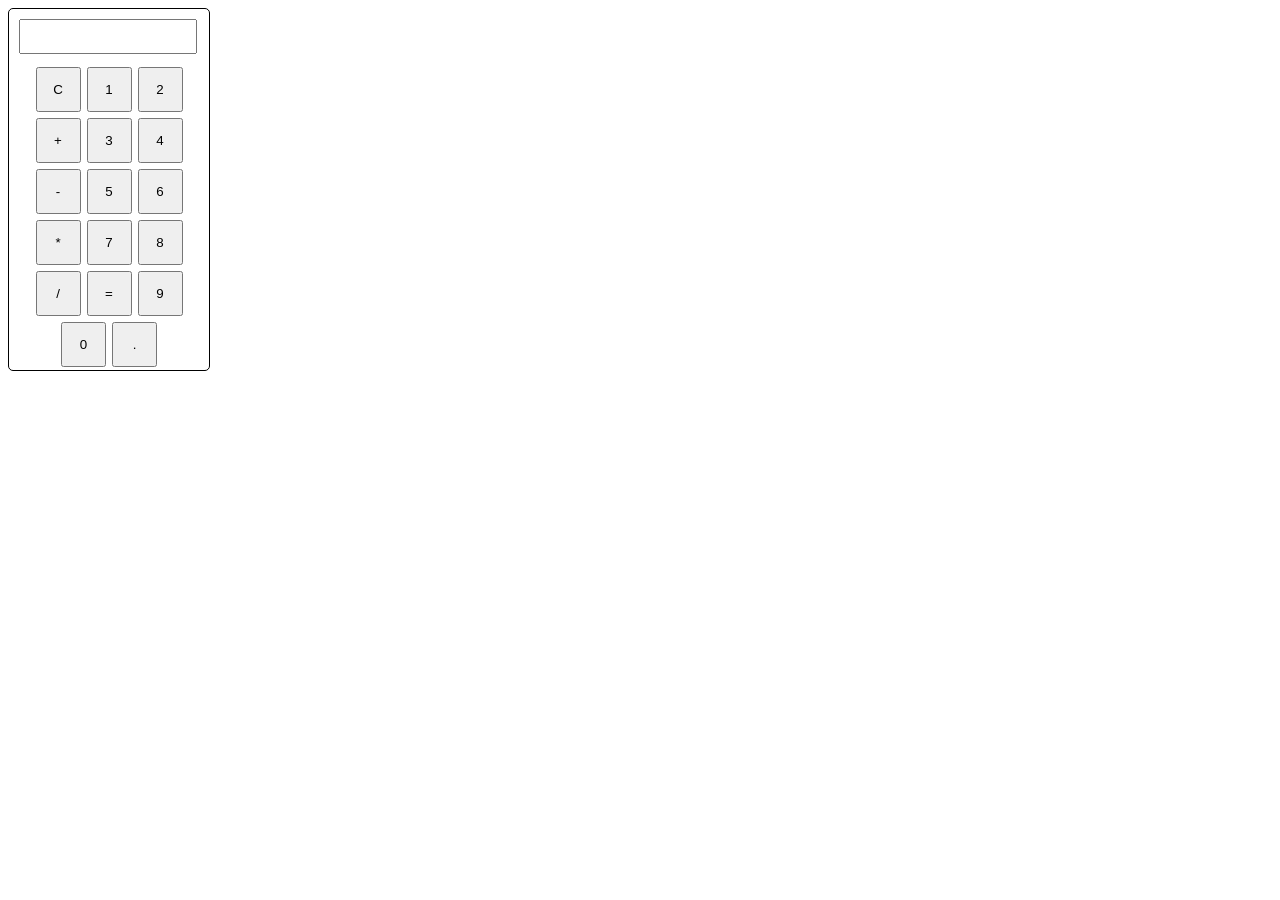
==== index.html @ ae8e34db "first" ====
<!DOCTYPE html>
<html lang="en">
<head>
    <meta charset="UTF-8">
    <meta name="viewport" content="width=device-width, initial-scale=1.0">
    <title>Document</title>
    <link rel="stylesheet" href="calculator.css">
</head>
<body>
    <div id="calculator">
        <input type="text" id="display" readonly>
        <div class="button_container">

            <button class="btn" onclick="currDisplay='';document.querySelector('#display').value = currDisplay;">C</button>

            <button class="btn" onclick="currDisplay+=1;document.querySelector('#display').value = currDisplay;">1</button>

            <button class="btn" onclick="currDisplay+=2;document.querySelector('#display').value = currDisplay;">2</button>

            <button class="btn" onclick="currDisplay+='+';document.querySelector('#display').value = currDisplay;">+</button>
            
            <button class="btn" onclick="currDisplay+=3;document.querySelector('#display').value = currDisplay;">3</button>

            <button class="btn" onclick="currDisplay+=4;document.querySelector('#display').value = currDisplay;">4</button>

            <button class="btn" onclick="currDisplay+='-';document.querySelector('#display').value = currDisplay;">-</button>

            <button class="btn" onclick="currDisplay+=5;document.querySelector('#display').value = currDisplay;">5</button>

            <button class="btn" onclick="currDisplay+=6;document.querySelector('#display').value = currDisplay;">6</button>

            <button class="btn" onclick="currDisplay+='*';document.querySelector('#display').value = currDisplay;">*</button>

            <button class="btn" onclick="currDisplay+=7;document.querySelector('#display').value = currDisplay;">7</button>

            <button class="btn" onclick="currDisplay+=8;document.querySelector('#display').value = currDisplay;">8</button>

            <button class="btn" onclick="currDisplay+='/';document.querySelector('#display').value = currDisplay;">/</button>

            <button class="btn" onclick="
            let result = eval(currDisplay);
            currDisplay=result;
            document.querySelector('#display').value = currDisplay;">=</button>

            <button class="btn" onclick="currDisplay+=9;document.querySelector('#display').value = currDisplay;">9</button>

            <button class="btn" onclick="currDisplay+=0;document.querySelector('#display').value = currDisplay;">0</button>

            <button class="btn" onclick="currDisplay+='.';document.querySelector('#display').value = currDisplay;">.</button>
        </div>
    </div>


    <script src="claculator.js"></script>
</body>
</html>
---- calculator.css ----
#calculator{
    border: 1px solid black;
    border-radius: 5px;
    width: 200px;

}

#display{
    margin: 10px;
    width: 85%;
    font-size: 25px;
}

.btn{
    margin: 3px;
    width: 45px;
    height: 45px;
}

.button_container{
    display: flex;
    align-items: center;
    justify-content: center;
    flex-wrap: wrap;
}
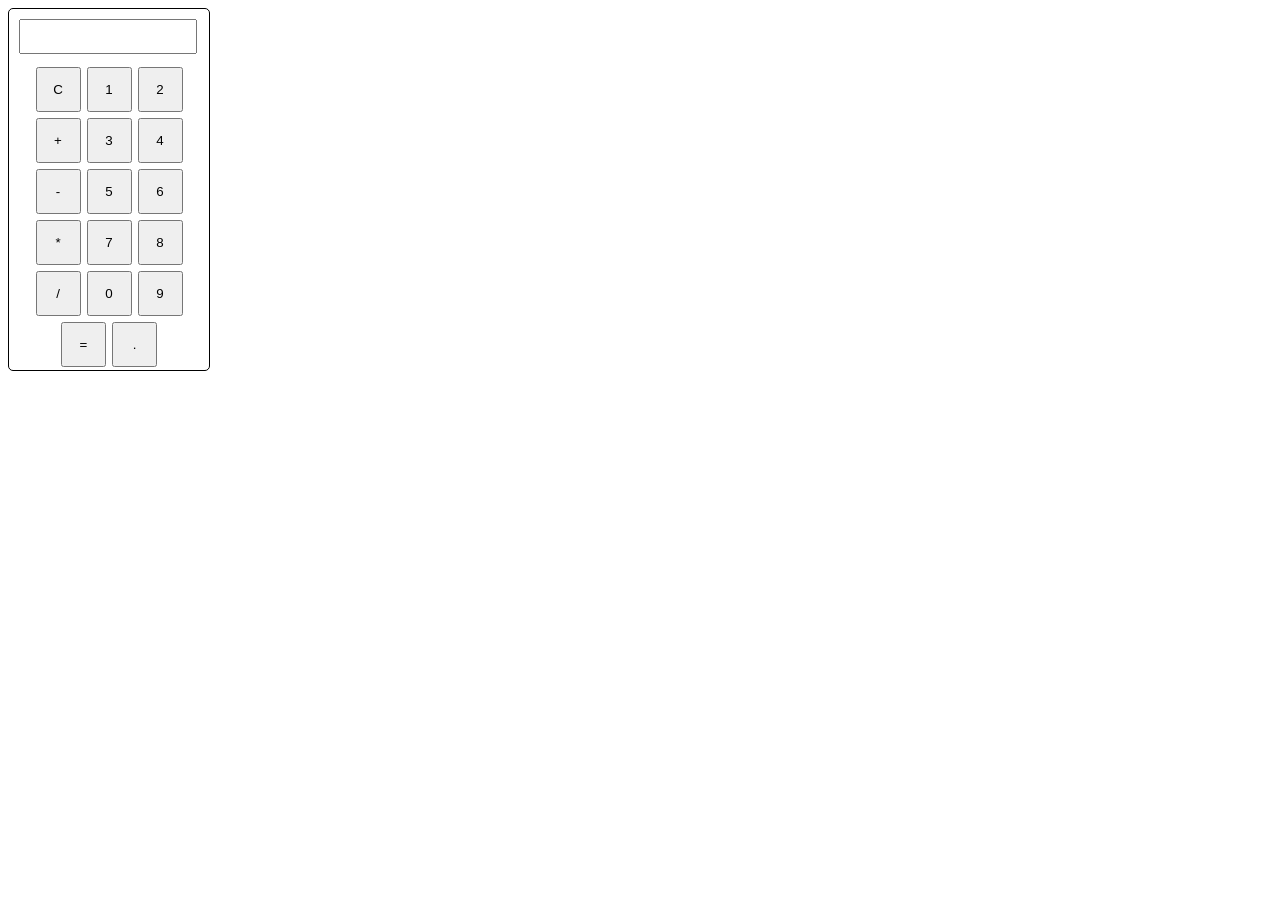
==== commit 4a80395b: "Swap zero and equal" ====
--- a/index.html
+++ b/index.html
@@ -37,14 +37,16 @@
 
             <button class="btn" onclick="currDisplay+='/';document.querySelector('#display').value = currDisplay;">/</button>
 
+            
+
+            <button class="btn" onclick="currDisplay+=0;document.querySelector('#display').value = currDisplay;">0</button>
+
+            <button class="btn" onclick="currDisplay+=9;document.querySelector('#display').value = currDisplay;">9</button>
+
             <button class="btn" onclick="
             let result = eval(currDisplay);
             currDisplay=result;
             document.querySelector('#display').value = currDisplay;">=</button>
-
-            <button class="btn" onclick="currDisplay+=9;document.querySelector('#display').value = currDisplay;">9</button>
-
-            <button class="btn" onclick="currDisplay+=0;document.querySelector('#display').value = currDisplay;">0</button>
 
             <button class="btn" onclick="currDisplay+='.';document.querySelector('#display').value = currDisplay;">.</button>
         </div>
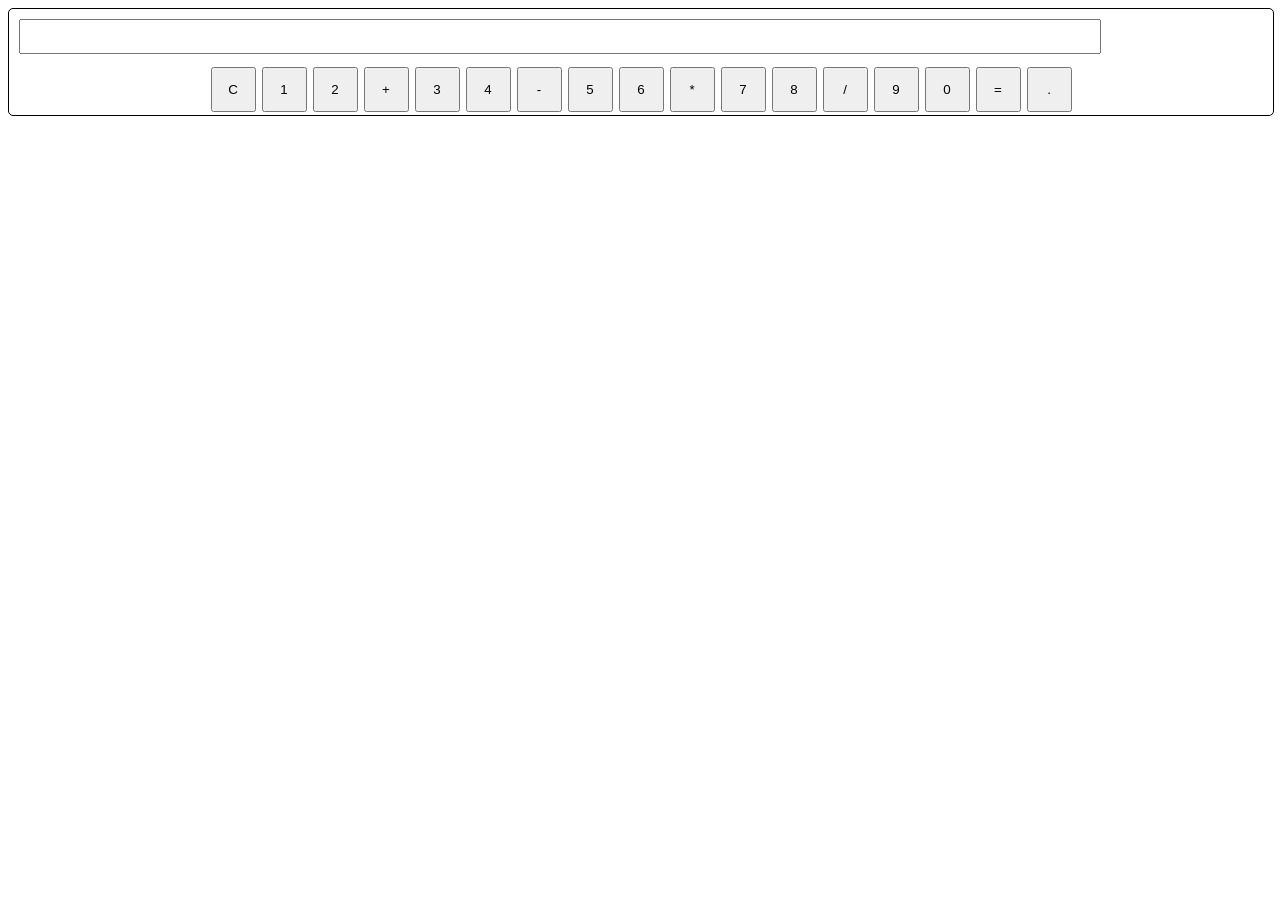
==== commit cb2ff68e: "css width" ====
--- a/index.html
+++ b/index.html
@@ -37,11 +37,11 @@
 
             <button class="btn" onclick="currDisplay+='/';document.querySelector('#display').value = currDisplay;">/</button>
 
-            
+            <button class="btn" onclick="currDisplay+=9;document.querySelector('#display').value = currDisplay;">9</button>
 
             <button class="btn" onclick="currDisplay+=0;document.querySelector('#display').value = currDisplay;">0</button>
 
-            <button class="btn" onclick="currDisplay+=9;document.querySelector('#display').value = currDisplay;">9</button>
+            
 
             <button class="btn" onclick="
             let result = eval(currDisplay);
--- a/calculator.css
+++ b/calculator.css
@@ -3,7 +3,7 @@
 #calculator{
     border: 1px solid black;
     border-radius: 5px;
-    width: 200px;
+    width: 100%;
 
 }
 
